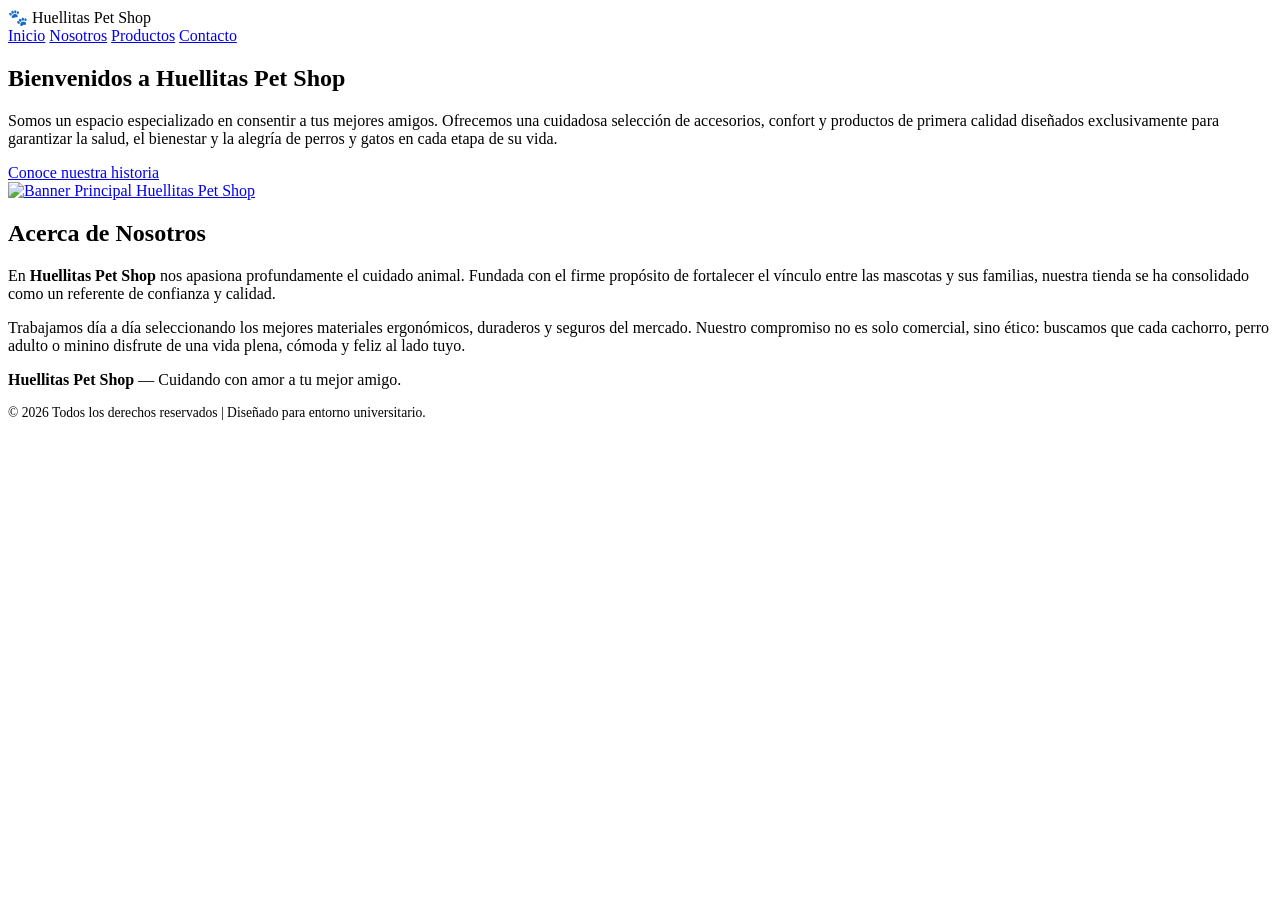
==== nosotros.html @ d26b22a7 "Add files via upload" ====
<!DOCTYPE html>
<html lang="es">
<head>
  <meta charset="UTF-8">
  <meta name="viewport" content="width=device-width, initial-scale=1.0">
  <link rel="stylesheet" href="../ccs/estilo.css"/>
  <title>Huellitas Pet Shop 🐾 | Tienda y Accesorios para Mascotas</title>
</head>
<body>
  <div class="contenedor">
    
    <!-- HEADER (FILA 1) -->
    <header>
      <div class="logo">🐾 Huellitas Pet Shop</div>
      <nav>
        <a href="../html/index.html">Inicio</a>
        <a href="../html/index.html">Nosotros</a>
        <a href="../html/index.html">Productos</a>
        <a href="../html/index.html">Contacto</a>
      </nav>
    </header>

    <!-- SECCIÓN HERO (FILA 2) -->
    <section class="fila-2">
      <div class="hero">
        <h1>Bienvenidos a Huellitas Pet Shop</h1>
        <p>Somos un espacio especializado en consentir a tus mejores amigos. Ofrecemos una cuidadosa selección de accesorios, confort y productos de primera calidad diseñados exclusivamente para garantizar la salud, el bienestar y la alegría de perros y gatos en cada etapa de su vida.</p>
        <a href="#nosotros" class="btn-hero">Conoce nuestra historia</a>
      </div>
      <div class="hero-img">
        <a href="#nosotros">
          <img src="../imagenes/banner.jpg" alt="Banner Principal Huellitas Pet Shop">
        </a>
      </div>
    </section>

    <!-- SECCIÓN: NOSOTROS (FILA 3 - Versión Extendida) -->
    <section id="nosotros" class="seccion-nosotros">
      <h2>Acerca de Nosotros</h2>
      <p>
        En <strong>Huellitas Pet Shop</strong> nos apasiona profundamente el cuidado animal. Fundada con el firme propósito de fortalecer el vínculo entre las mascotas y sus familias, nuestra tienda se ha consolidado como un referente de confianza y calidad. 
      </p>
      <p style="margin-top: 10px;">
        Trabajamos día a día seleccionando los mejores materiales ergonómicos, duraderos y seguros del mercado. Nuestro compromiso no es solo comercial, sino ético: buscamos que cada cachorro, perro adulto o minino disfrute de una vida plena, cómoda y feliz al lado tuyo.
      </p>
    </section>

    </section>

    <!-- FOOTER / CONTACTO (FILA 5) -->
    <footer id="contacto">
      <p><strong>Huellitas Pet Shop</strong> — Cuidando con amor a tu mejor amigo.</p>
      <p style="font-size: 0.85rem; margin-top: 5px;">© 2026 Todos los derechos reservados | Diseñado para entorno universitario.</p>
    </footer>

  </div>
</body>
</html>
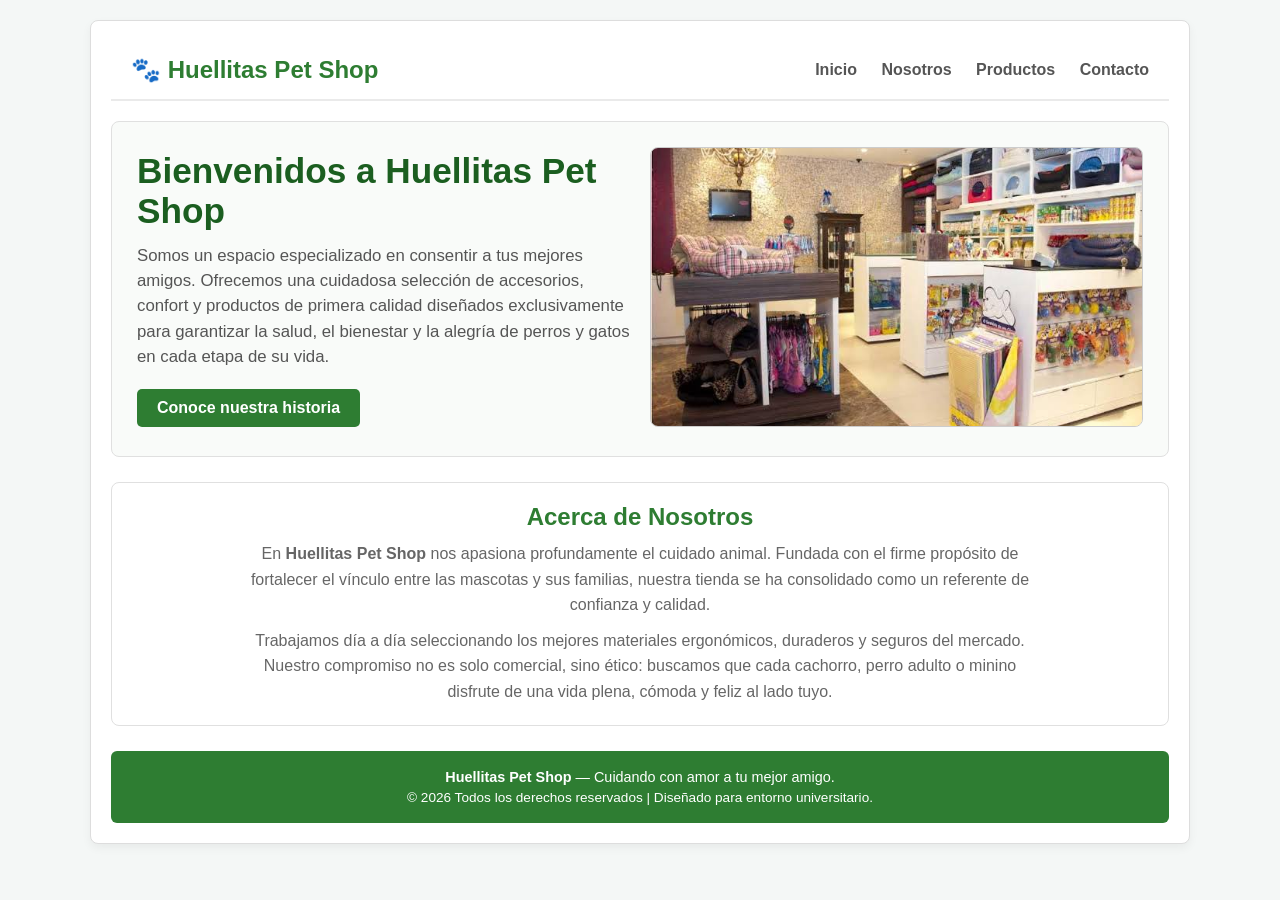
==== commit 2a480abc: "Update nosotros.html" ====
--- a/nosotros.html
+++ b/nosotros.html
@@ -3,7 +3,7 @@
 <head>
   <meta charset="UTF-8">
   <meta name="viewport" content="width=device-width, initial-scale=1.0">
-  <link rel="stylesheet" href="../ccs/estilo.css"/>
+  <link rel="stylesheet" href="estilo.css"/>
   <title>Huellitas Pet Shop 🐾 | Tienda y Accesorios para Mascotas</title>
 </head>
 <body>
@@ -13,10 +13,10 @@
     <header>
       <div class="logo">🐾 Huellitas Pet Shop</div>
       <nav>
-        <a href="../html/index.html">Inicio</a>
-        <a href="../html/index.html">Nosotros</a>
-        <a href="../html/index.html">Productos</a>
-        <a href="../html/index.html">Contacto</a>
+        <a href="index.html">Inicio</a>
+        <a href="index.html">Nosotros</a>
+        <a href="index.html">Productos</a>
+        <a href="index.html">Contacto</a>
       </nav>
     </header>
 
@@ -29,7 +29,7 @@
       </div>
       <div class="hero-img">
         <a href="#nosotros">
-          <img src="../imagenes/banner.jpg" alt="Banner Principal Huellitas Pet Shop">
+          <img src="banner.jpg" alt="Banner Principal Huellitas Pet Shop">
         </a>
       </div>
     </section>
@@ -55,4 +55,4 @@
 
   </div>
 </body>
-</html>+</html>
--- a/estilo.css
+++ b/estilo.css
@@ -0,0 +1,237 @@
+/* Reset básico de estilos */
+* {
+  margin: 0;
+  padding: 0;
+  box-sizing: border-box;
+  font-family: 'Segoe UI', Tahoma, Geneva, Verdana, sans-serif;
+}
+
+body {
+  background-color: #f4f7f6;
+  color: #333;
+  display: flex;
+  justify-content: center;
+  padding: 20px;
+}
+
+/* Contenedor Principal estilo Maqueta */
+.contenedor {
+  width: 100%;
+  max-width: 1100px;
+  background: #ffffff;
+  border: 1px solid #ddd;
+  border-radius: 8px;
+  padding: 20px;
+  box-shadow: 0 4px 10px rgba(0, 0, 0, 0.05);
+}
+
+/* HEADER - FILA 1 */
+header {
+  display: flex;
+  justify-content: space-between;
+  align-items: center;
+  padding: 15px 20px;
+  border-bottom: 2px solid #eaeaea;
+  margin-bottom: 20px;
+}
+
+.logo {
+  font-size: 1.5rem;
+  font-weight: bold;
+  color: #2e7d32;
+}
+
+nav a {
+  margin-left: 20px;
+  text-decoration: none;
+  color: #555;
+  font-weight: 600;
+  transition: color 0.3s;
+}
+
+nav a:hover {
+  color: #2e7d32;
+}
+
+/* SECCIÓN HERO - FILA 2 (2 Columnas) */
+.fila-2 {
+  display: flex;
+  align-items: center;
+  gap: 20px;
+  margin-bottom: 25px;
+  background: #f9fbf9;
+  padding: 25px;
+  border-radius: 8px;
+  border: 1px solid #e0e0e0;
+}
+
+.hero {
+  flex: 1;
+}
+
+.hero h1 {
+  font-size: 2.2rem;
+  color: #1b5e20;
+  margin-bottom: 12px;
+}
+
+.hero p {
+  font-size: 1.05rem;
+  line-height: 1.5;
+  color: #555;
+  margin-bottom: 20px;
+}
+
+.btn-hero {
+  display: inline-block;
+  background-color: #2e7d32;
+  color: #fff;
+  padding: 10px 20px;
+  text-decoration: none;
+  border-radius: 5px;
+  font-weight: bold;
+  transition: background 0.3s;
+}
+
+.btn-hero:hover {
+  background-color: #1b5e20;
+}
+
+.hero-img {
+  flex: 1;
+  text-align: center;
+}
+
+.hero-img img {
+  width: 100%;
+  max-height: 280px;
+  object-fit: cover;
+  border-radius: 8px;
+  border: 1px solid #ccc;
+}
+
+/* SECCIÓN NOSOTROS - FILA 3 */
+.seccion-nosotros {
+  background: #ffffff;
+  padding: 20px;
+  margin-bottom: 25px;
+  border: 1px solid #e0e0e0;
+  border-radius: 8px;
+  text-align: center;
+}
+
+.seccion-nosotros h2 {
+  color: #2e7d32;
+  margin-bottom: 10px;
+}
+
+.seccion-nosotros p {
+  color: #666;
+  max-width: 800px;
+  margin: 0 auto;
+  line-height: 1.6;
+}
+
+/* CATÁLOGO DE PRODUCTOS - FILA 4 (4 Columnas) */
+.fila-4 {
+  display: grid;
+  grid-template-columns: repeat(4, 1fr);
+  gap: 15px;
+  margin-bottom: 25px;
+}
+
+.producto {
+  background: #fff;
+  border: 1px solid #ddd;
+  border-radius: 8px;
+  padding: 15px;
+  text-align: center;
+  display: flex;
+  flex-direction: column;
+  justify-content: space-between;
+  transition: transform 0.2s, box-shadow 0.2s;
+}
+
+.producto:hover {
+  transform: translateY(-3px);
+  box-shadow: 0 5px 12px rgba(0,0,0,0.1);
+}
+
+.emoji img {
+  width: 100%;
+  height: 140px;
+  object-fit: cover;
+  border-radius: 6px;
+  margin-bottom: 10px;
+}
+
+.producto h3 {
+  font-size: 1.1rem;
+  color: #333;
+  margin-bottom: 8px;
+}
+
+.producto p {
+  font-size: 0.88rem;
+  color: #666;
+  margin-bottom: 12px;
+}
+
+.precio {
+  display: block;
+  font-size: 1.2rem;
+  font-weight: bold;
+  color: #2e7d32;
+  margin-bottom: 10px;
+}
+
+.producto button {
+  background-color: #2e7d32;
+  color: white;
+  border: none;
+  padding: 8px 15px;
+  border-radius: 4px;
+  cursor: pointer;
+  font-weight: bold;
+  transition: background 0.3s;
+}
+
+.producto button:hover {
+  background-color: #1b5e20;
+}
+
+/* FOOTER */
+footer {
+  text-align: center;
+  padding: 18px;
+  background-color: #2e7d32;
+  color: white;
+  border-radius: 6px;
+  font-size: 0.9rem;
+}
+
+/* Diseño Adaptable (Responsive para móviles y tabletas) */
+@media (max-width: 768px) {
+  .fila-2 {
+    flex-direction: column;
+  }
+  
+  .fila-4 {
+    grid-template-columns: repeat(2, 1fr);
+  }
+}
+
+@media (max-width: 480px) {
+  .fila-4 {
+    grid-template-columns: 1fr;
+  }
+  
+  header {
+    flex-direction: column;
+    gap: 10px;
+  }
+  
+  nav a {
+    margin: 0 8px;
+  }
+}
